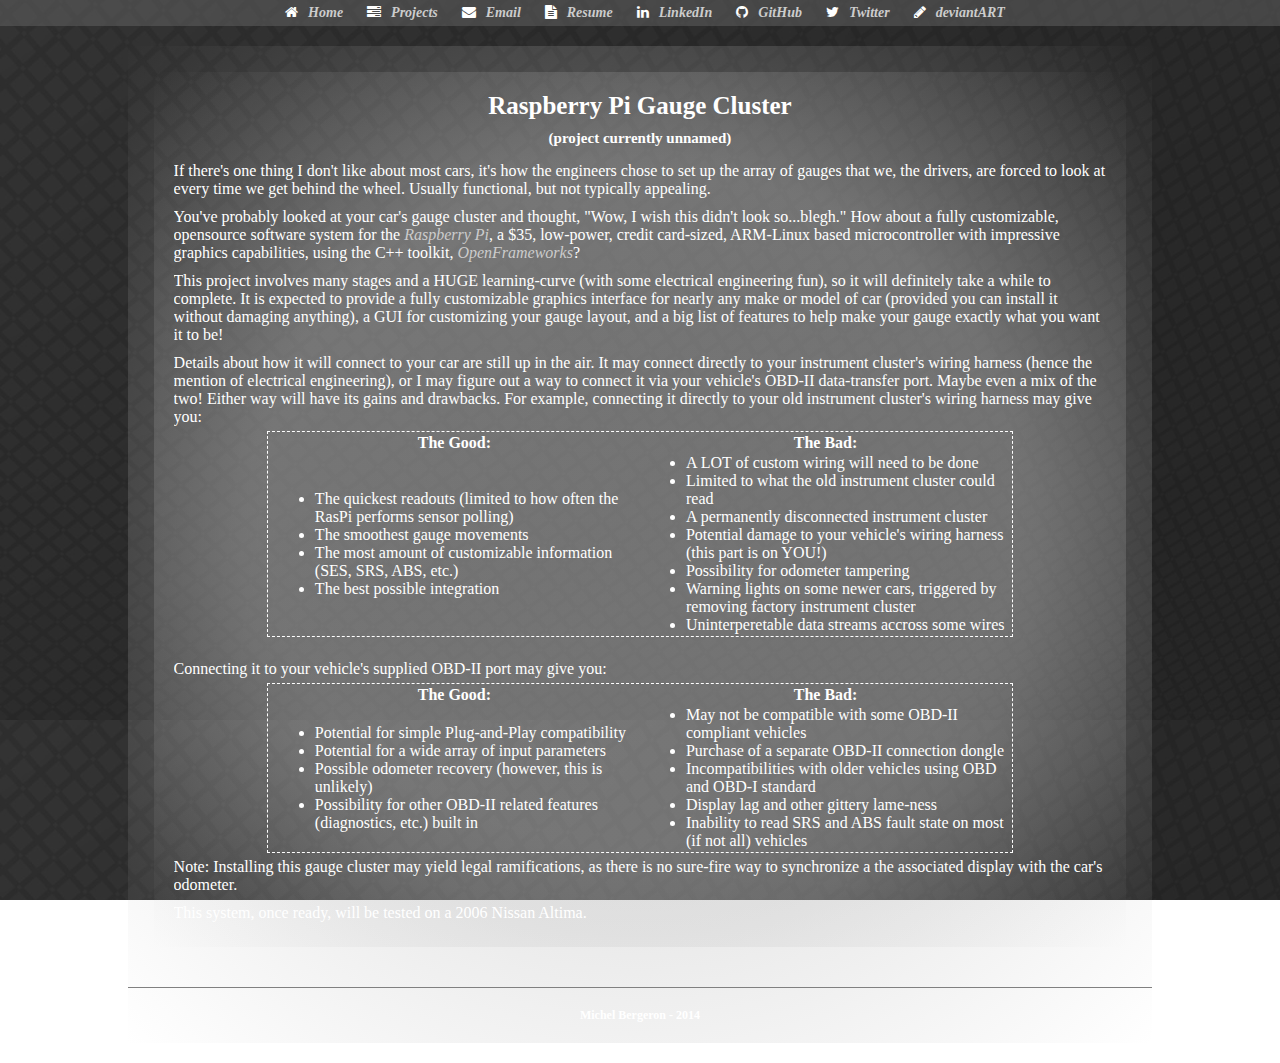
==== gaugecluster.html @ aec46212 "Files uploaded" ====
<!DOCTYPE html>

<html lang="en">
	<head>
		<meta charset="utf-8" />
		<title>Michel Bergeron</title>
		<link rel="stylesheet" href="/css/main.css">
		<link href="http://netdna.bootstrapcdn.com/font-awesome/4.0.3/css/font-awesome.css" rel="stylesheet">
		<!--[if lt IE 9]>
			<script>
				document.createElement('header');
				document.createElement('nav');
				document.createElement('section');
				document.createElement('article');
				document.createElement('aside');
				document.createElement('footer');
			</script>
			<style type="text/css">
				header, nav, section, article, aside, footer {
					display:block;
				}
			</style>
		<![endif]-->
	</head>
	<body>
		<nav id="top-menu">
			<ul>
				<li><a href="/"><i class="fa fa-home"></i>Home</a></li>
				<li><a target="_blank" href="/projects.html"><i class="fa fa-tasks"></i>Projects</a></li>
				<li>
					<!-- Hide email from web bots -->
					<script type="text/javascript">
						var user   = 'contact';
						var domain = 'miketheberg';
						var ext    = 'com';
						document.write('<a target="_blank" href="m' + 'ailt' + 'o:' + user + '@' + domain + '.' + ext + '">');
					</script>
					<i class="fa fa-envelope"></i>Email
					<script type="text/javascript">
						document.write('</a>');
					</script>
				</li>
				<li><a target="_blank" href="/file/bergeron_resume.pdf" ><i class="fa fa-file-text"></i>Resume</a></li>
				<li><a target="_blank" href="http://www.linkedin.com/in/michelrberg"><i class="fa fa-linkedin"></i>LinkedIn</a></li>
				<li><a target="_blank" href="https://github.com/michelberger"><i class="fa fa-github"></i>GitHub</a></li>
				<li><a target="_blank" href="https://twitter.com/huidaman"><i class="fa fa-twitter"></i>Twitter</a></li>
				<li><a target="_blank" href="http://wiz2111.deviantart.com"><i class="fa fa-pencil"></i>deviantART</a></li>
			</ul>
		</nav>
		<div id="big-wrapper">
			<section id="main-section">
				<article>
					<h1>Raspberry Pi Gauge Cluster</h1>
					<h2>(project currently unnamed)</h2>
					<div class="article-contents">
						<p>If there's one thing I don't like about most cars, it's how the engineers chose to set up the array of gauges
						that we, the drivers, are forced to look at every time we get behind the wheel. Usually functional, but not
						typically appealing.</p>
						<p>You've probably looked at your car's gauge cluster and thought, "Wow, I wish this didn't look so...blegh."
						How about a fully customizable, opensource software system for the
						<a href="http://raspberrypi.org/">Raspberry Pi</a>, a $35, low-power, credit card-sized, ARM-Linux based
						microcontroller with impressive graphics capabilities, using the C++ toolkit,
						<a href="http://openframeworks.cc">OpenFrameworks</a>?</p>
						<p>This project involves many stages and a HUGE learning-curve (with some electrical engineering fun), so it will
						definitely take a while to complete. It is expected to provide a fully customizable graphics interface for nearly
						any make or model of car (provided you can install it without damaging anything), a GUI for customizing your gauge 
						layout, and a big list of features to help make your gauge exactly what you want it to be!</p>
						<p>Details about how it will connect to your car are still up in the air. It may connect directly to your instrument
						cluster's wiring harness (hence the mention of electrical engineering), or I may figure out a way to connect it via
						your vehicle's OBD-II data-transfer port. Maybe even a mix of the two! Either way will have its gains and drawbacks.
						For example, connecting it directly to your old instrument cluster's wiring harness may give you:</p>
						<table>
							<thead>
								<td>The Good:</td>
								<td>The Bad:</td>
							</thead>
							<!-- <ul> contained within rows -->
							<tr>
								<td>
									<ul class="normal-list">
										<li>The quickest readouts (limited to how often the RasPi performs sensor polling)</li>
										<li>The smoothest gauge movements</li>
										<li>The most amount of customizable information (SES, SRS, ABS, etc.)</li>
										<li>The best possible integration</li>
									</ul>
								</td>
								<td>
									<ul class="normal-list">
										<li>A LOT of custom wiring will need to be done</li>
										<li>Limited to what the old instrument cluster could read</li>
										<li>A permanently disconnected instrument cluster</li>
										<li>Potential damage to your vehicle's wiring harness (this part is on YOU!)
										<li>Possibility for odometer tampering</li>
										<li>Warning lights on some newer cars, triggered by removing factory instrument cluster</li>
										<li>Uninterperetable data streams accross some wires</li>
									</ul>
								</td>
							</tr>
						</table>
						<p><br>Connecting it to your vehicle's supplied OBD-II port may give you:</p>
						<table>
							<thead>
								<td>The Good:</td>
								<td>The Bad:</td>
							</thead>
							<tr>
								<td>
									<ul class="normal-list">
										<li>Potential for simple Plug-and-Play compatibility</li>
										<li>Potential for a wide array of input parameters</li>
										<li>Possible odometer recovery (however, this is unlikely)</li>
										<li>Possibility for other OBD-II related features (diagnostics, etc.) built in</li>
									</ul>
								</td>
								<td>
									<ul class="normal-list">
										<li>May not be compatible with some OBD-II compliant vehicles</li>
										<li>Purchase of a separate OBD-II connection dongle</li>
										<li>Incompatibilities with older vehicles using OBD and OBD-I standard</li>
										<li>Display lag and other gittery lame-ness</li>
										<li>Inability to read SRS and ABS fault state on most (if not all) vehicles</li>
									</ul>
								</td>
							</tr>
						</table>
						<p>Note: Installing this gauge cluster may yield legal ramifications, as there is no sure-fire way to synchronize a
						the associated display with the car's odometer.</p>
						<p>This system, once ready, will be tested on a 2006 Nissan Altima.</p>
					</div>
				</article>
			</section>
			<footer id="main-footer">
				Michel Bergeron - 2014
			</footer>
		</div>
	</body>
</html>
---- css/main.css ----
*{
	margin:0px;
	padding:0px;
	font-family:"Segoe UI";
	color: white;
}
a{
	text-decoration:none;
	font-style: italic;
	color:#CCCCCC;
}
a:hover{
	color:#AAAAAA;
}
a:active{
	color:#000000;
}
header,
section,
footer,
aside,
nav,
article{
	display:block;
}
i{ /* Font-Awesome elements */
	color:white;
	padding-left:10px;
	padding-right:10px;
}
ul{
	list-style:none;
}
h1{
	text-align:center;
	font-size:25px;
	padding-bottom:10px;
}
h2{
	text-align: center;
	font-size:15px;
	padding-bottom:10px;
}
h3{
	font-size:20px;
	color: white;
	text-decoration:underline;
}
body{
	background-image: url("../img/webwallpaper_1.jpg");
	background-attachment: fixed;
	background-size: 100% auto;
	overflow-y: scroll;
}
article{
	padding:20px;
	margin-bottom:15px;
	background:rgb(187, 187, 187);
	background:rgba(187, 187, 187, 0.3);
	background:radial-gradient(rgba(187, 187, 187, 0.3) 55%, rgba(187, 187, 187, 0.0));
}
article footer{
	font-size: 10px;
	text-align: right;
}
p{
	padding-top: 5px;
	padding-bottom: 5px;
	font-weight:normal;
}
table{
	border: 1px dashed white;
	margin-left: 10%;
	margin-right: 10%;
	width: 80%;
	table-layout: fixed;
	font-weight: normal;
}
thead{
	font-weight: bold;
	text-align: center;
}
#top-menu{
	text-align:center;
	background:rgb(100, 100, 100);
	background:rgba(100, 100, 100, 0.5);
	/* Animation pushes everything else */
	-webkit-animation-duration: 1s;
	-webkit-animation-name: slidein;
	-moz-animation-duration: 1s;
	-moz-animation-name: slidein;
	animation-duration: 1s;
	animation-name: slidein;
}
#top-menu li{
	display:inline-block;
	padding:5px;
	font:bold 14px Tahoma;
	font-weight:bold;
}
#big-wrapper{
	text-align:left;
	font-weight:bold;
	width:80%;
	margin:20px auto;
	background-color:rgb(187, 187, 187);
	background-color:rgba(187, 187, 187, 0.3);
	background:radial-gradient(rgba(187, 187, 187, 0.3) 55%, rgba(187, 187, 187, 0.0));
	/* Animation fades everything */
	-webkit-animation-duration: 2s;
	-webkit-animation-name: fadein;
	-moz-animation-duration: 2s;
	-moz-animation-name: fadein;
	animation-duration: 2s;
	animation-name: fadein;
}
#main-section{
	float:left;
	width:95%;
	margin:2.5%;
}
#portrait{
	padding:10px;
	float:left;
	width:100px;
	height:100px;
	border-radius:100px;
	-webkit-animation-duration: 5s;
	-webkit-animation-name: fadein;
	-moz-animation-duration: 5s;
	-moz-animation-name: fadein;
	animation-duration: 5s;
	animation-name: fadein;
}
#project-list li{
	padding-top:15px;
	padding-bottom:15px;
}
#main-footer{
	clear:both;
	text-align:center;
	font-size:12px;
	padding:20px;	
	border-top:1px solid grey;
}
.normal-list{
	list-style-type: disc;
	padding-left: 45px;
	font-weight: normal;
}
.article-contents{
	overflow:hidden;
}
.quoted-text{
	font-style:italic;
}

/* Animations */
@-webkit-keyframes slidein {
	from {
		margin-top: -100%;
		margin-bottom: -100%;
	} to {
		margin-top: 0%;
		margin-bottom: 0%;
	}
}
@-moz-keyframes slidein {
	from {
		margin-top: -100%;
		margin-bottom: -100%;
	} to {
		margin-top: 0%;
		margin-bottom: 0%;
	}
}
@keyframes slidein {
	from {
		margin-top: -100%;
		margin-bottom: -100%;
	} to {
		margin-top: 0%;
		margin-bottom: 0%;
	}
}
@-webkit-keyframes fadein {
	from{
		opacity: 0;
	} to{
		opacity: 1;
	}
}
@-moz-keyframes fadein {
	from{
		opacity: 0;
	} to{
		opacity: 1;
	}
}
@keyframes fadein {
	from{
		opacity: 0;
	} to{
		opacity: 1;
	}
}
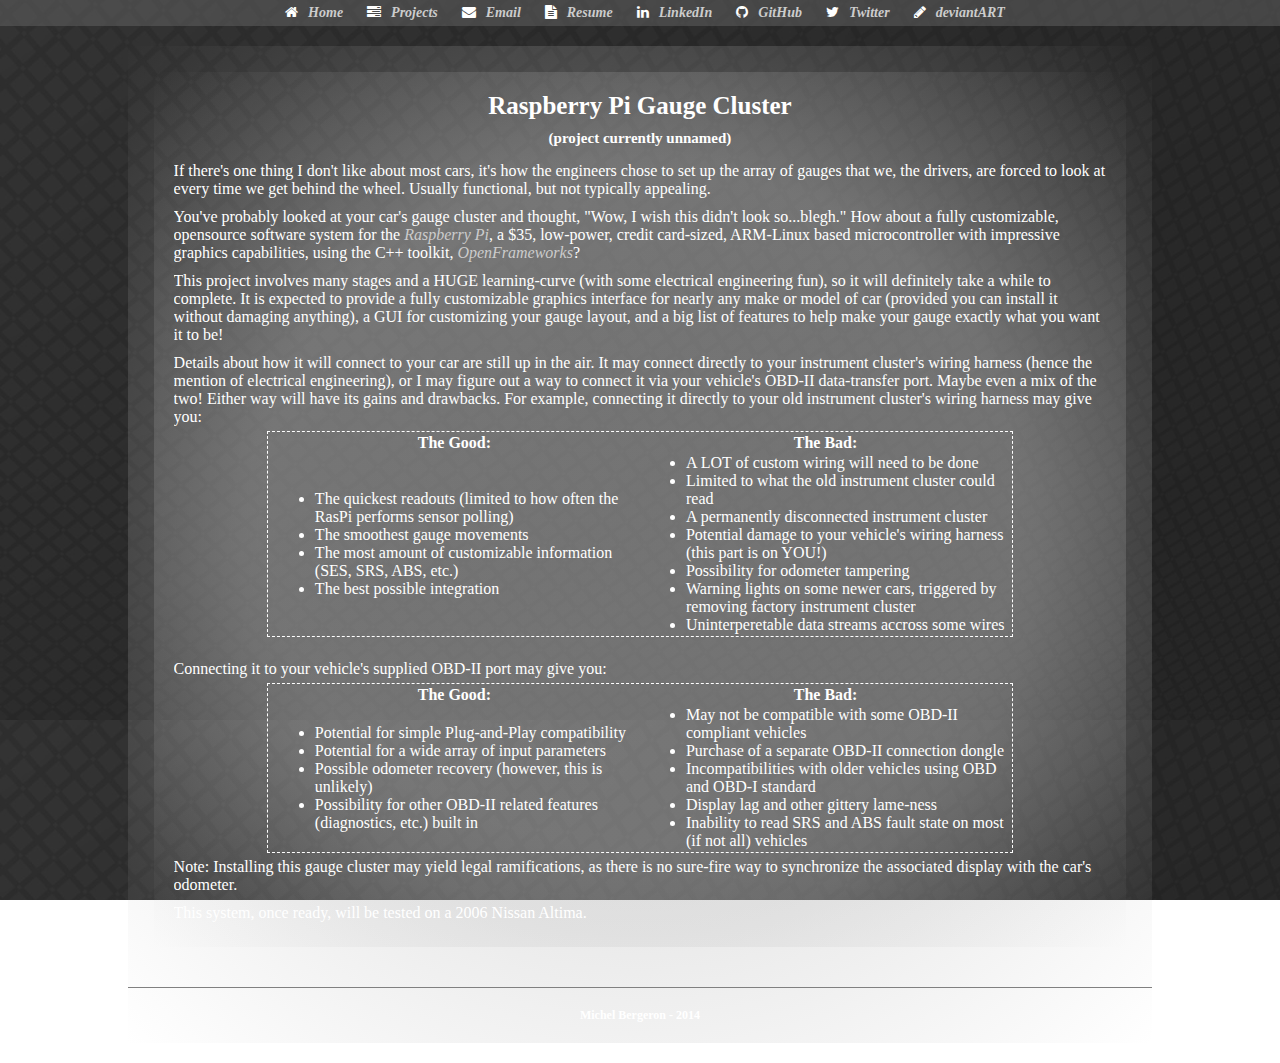
==== commit 6687192e: "Fixed a spelling mistake in gaugecluster.html" ====
--- a/gaugecluster.html
+++ b/gaugecluster.html
@@ -123,7 +123,7 @@
 								</td>
 							</tr>
 						</table>
-						<p>Note: Installing this gauge cluster may yield legal ramifications, as there is no sure-fire way to synchronize a
+						<p>Note: Installing this gauge cluster may yield legal ramifications, as there is no sure-fire way to synchronize
 						the associated display with the car's odometer.</p>
 						<p>This system, once ready, will be tested on a 2006 Nissan Altima.</p>
 					</div>
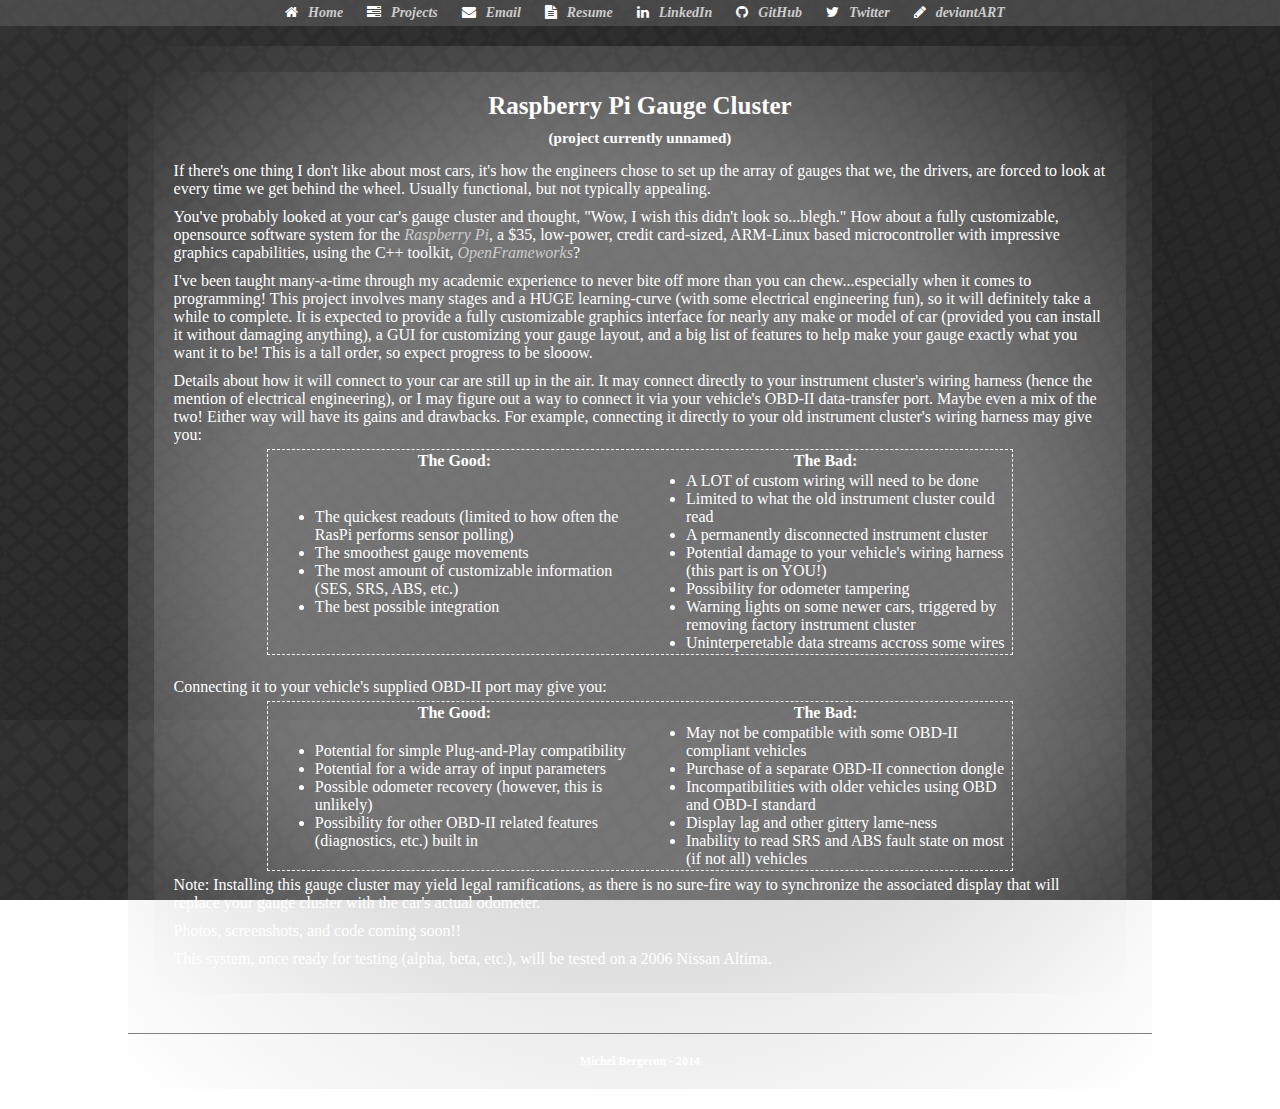
==== commit 73a95533: "Updates to website" ====
--- a/gaugecluster.html
+++ b/gaugecluster.html
@@ -3,7 +3,7 @@
 <html lang="en">
 	<head>
 		<meta charset="utf-8" />
-		<title>Michel Bergeron</title>
+		<title>Gauge Cluster - Michel Bergeron</title>
 		<link rel="stylesheet" href="/css/main.css">
 		<link href="http://netdna.bootstrapcdn.com/font-awesome/4.0.3/css/font-awesome.css" rel="stylesheet">
 		<!--[if lt IE 9]>
@@ -61,10 +61,12 @@
 						<a href="http://raspberrypi.org/">Raspberry Pi</a>, a $35, low-power, credit card-sized, ARM-Linux based
 						microcontroller with impressive graphics capabilities, using the C++ toolkit,
 						<a href="http://openframeworks.cc">OpenFrameworks</a>?</p>
-						<p>This project involves many stages and a HUGE learning-curve (with some electrical engineering fun), so it will
-						definitely take a while to complete. It is expected to provide a fully customizable graphics interface for nearly
+						<p>I've been taught many-a-time through my academic experience to never bite off more than you can chew...especially when
+						it comes to programming! This project involves many stages and a HUGE learning-curve (with some electrical engineering fun),
+						so it will definitely take a while to complete. It is expected to provide a fully customizable graphics interface for nearly
 						any make or model of car (provided you can install it without damaging anything), a GUI for customizing your gauge 
-						layout, and a big list of features to help make your gauge exactly what you want it to be!</p>
+						layout, and a big list of features to help make your gauge exactly what you want it to be! This is a tall order, so expect 
+						progress to be slooow.</p>
 						<p>Details about how it will connect to your car are still up in the air. It may connect directly to your instrument
 						cluster's wiring harness (hence the mention of electrical engineering), or I may figure out a way to connect it via
 						your vehicle's OBD-II data-transfer port. Maybe even a mix of the two! Either way will have its gains and drawbacks.
@@ -124,8 +126,9 @@
 							</tr>
 						</table>
 						<p>Note: Installing this gauge cluster may yield legal ramifications, as there is no sure-fire way to synchronize
-						the associated display with the car's odometer.</p>
-						<p>This system, once ready, will be tested on a 2006 Nissan Altima.</p>
+						the associated display that will replace your gauge cluster with the car's actual odometer.</p>
+						<p>Photos, screenshots, and code coming soon!!</p>
+						<p>This system, once ready for testing (alpha, beta, etc.), will be tested on a 2006 Nissan Altima.</p>
 					</div>
 				</article>
 			</section>
